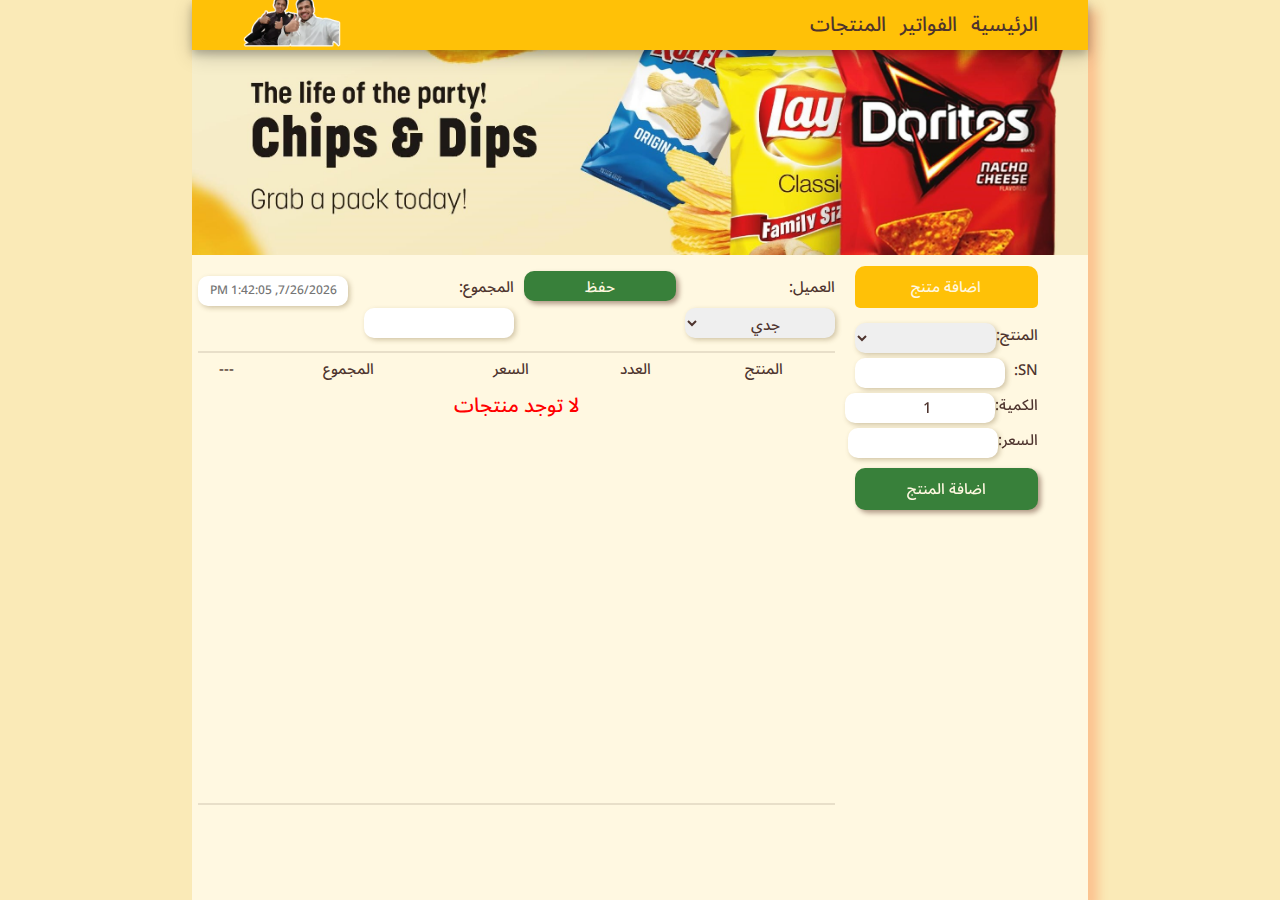
==== index.html @ d1c049fb "1" ====
<!DOCTYPE html>
<html lang="en" dir="rtl">

<head>
    <meta charset="UTF-8">
    <meta name="viewport" content="width=device-width, initial-scale=1.0">
    <title>بسطة مصعب</title>
    <link rel="stylesheet" href="/css/general.css">
    <link rel="preconnect" href="https://fonts.googleapis.com">
    <link rel="preconnect" href="https://fonts.gstatic.com" crossorigin>
    <link href="https://fonts.googleapis.com/css2?family=Noto+Sans+Arabic:wght@100..900&display=swap" rel="stylesheet">
</head>

<body>
    <div class="container">
        <div class="header">
            <div class="nav">
                <a href="#">الرئيسية</a>
                <a href="/pages/pills.html">الفواتير</a>
                <a href="/pages/prodoct.html">المنتجات</a>
            </div>
            <div class="logo">
                <img src="/logo.webp" width="100px" alt="">
            </div>
        </div>
        <img src="/banner.jpg" width="100%" height="" alt="">

        <div class="bodycon">
            <div class="add_item">
                <h3 class="add_item_tag">اضافة متنج</h3>
                <div class="input_line">
                    <label class="label" for="item_name">المنتج:</label>
                    <!-- <input class="text_intput" type="text" name="item_name" id="add_name" value="بسكوت"> -->

                    <select class="text_intput" id="add_name" name="item_name" onchange="getProdoctInfoByName()">

                    </select>
                </div>
                <div class="input_line">
                    <label class="label" for="Serial_number"> SN:</label>
                    <input class="text_intput" type="text" name="Serial_number" id="add_sn" autofocus>
                </div>
                <div class="input_line">
                    <label class="label" for="amount">الكمية:</label>
                    <input class="small_input text_intput" type="number" name="amount" id="add_amount" value="1" min="1">
                </div>
                <div class="input_line">
                    <label class="label" for="price">السعر:</label>
                    <input class="small_input text_intput" type="number" name="price" id="add_price" readonly>
                </div>
                <div class="input_line">
                    <input onclick="add_item()" class="submit_button" type="button" name="" id="" value="اضافة المنتج">
                </div>

            </div>
            <div class="homePill">
                <div class="homePill_header">
                    <div>
                        <label class="costumers" for="costumers">العميل:</label>
                        <select class="text_intput" id="costumers">

                        </select>
                    </div>
                    <input class="submit_button save_btn" type="button" value="حفظ" onclick="savePill()">
                    
                    <div>
                        <label class="costumers" for="overAll">المجموع:</label>
                        <input type="number" name="overAll" class="text_intput" id="overAll">

                        </input>
                    </div>
                    <input class="text_intput datetimeinput" type="datetime" name="" id="datetime">
                </div>
                <hr>
                <div class="homePill_content">
                    <div>
                    <table class="pill_table_titles">
                        <tr>
                            <th>المنتج</th>
                            <th>العدد</th>
                            <th>السعر</th>
                            <th>المجموع</th>
                            <th>---</th>
                        </tr>
                        <table class="pill_table" id="cart">
                        </table>
                    </table>
                </div>
            </div>

                <hr>

            </div>
        </div>
    </div>
    <script src="/js/prodocts.js"></script>
    <script src="/js/main.js"></script>
    <script src="/js/pills.js"></script>
    <script src="/js/cart.js"></script>

</body>

</html>
---- css/general.css ----
:root{
    --primary: #FFC107;
    --secondary: #ff5622;
    --accent: #38803a;
    --backgroundc: #FFF8E1;
    --dbackgroundc: #faeab7;
    --textcolor: #4E342E;
}

::-webkit-scrollbar {
    width: 10px;
}
::-webkit-scrollbar-track {
    background: var(--dbackgroundc);
}
::-webkit-scrollbar-thumb{
    background: var(--primary);
}

.noto-sans-arabic {

}
*{
    margin: 0;
    padding: 0;
    font-size: 15px;
    color: var(--textcolor);
    font-family: "Noto Sans Arabic", serif;
    font-optical-sizing: auto;
    font-weight:500 ;
    font-style: normal;
    font-variation-settings: "wdth" 100;
}
body{
    background-color: var(--dbackgroundc);
    display: flex;
    justify-content: center;
    height: 100vh;
}
.container{
    /* padding: 0 10%; */
    width: 70%;
    box-shadow:10px 10px 10px 0px #ff562242;
    height: 100%;
    background-color: var(--backgroundc);
}
.header{
    height: 10px;
    padding: 20px 50px;
    position: relative;
    display: flex;
    background-color: var(--primary);
    align-items: center;
    justify-content: space-between;
    box-shadow: 0 4px 8px 0 rgba(0, 0, 0, 0.2), 0 6px 20px 0 rgba(0, 0, 0, 0.19);
}
.nav a{
    text-decoration: none;
    color: var(--textcolor);
    font-size: 20px;
    margin-left: 10px;
}

.logo{
    position: relative;
    left: 0;
}

.bodycon{
    /* margin-top: 20px; */
    position: relative;
    display: flex;
    justify-content: space-between;
    padding: 0 50px;
    height:50vh;
}
.extra{
    height:85vh;
    width: 100%;
}
.pro_extra{
    height:85vh;
    width: 95%;
}

.centerer{
    display: flex;
    align-items: center;
    justify-content: center;
}

.add_item{
    /* padding: 20px; */
    width: 23%;
    margin-left: 20px;
    height: 300px;
    position: relative;
    display:inline-block;
}
.add_item_tag{
    background-color: var(--primary);
    padding: 5px;
    display: flex;
    align-items: center;
    justify-content: center;
    color: var(--backgroundc);
    border-radius: 10px 10px 5px 5px ;
    box-shadow: 10px 10px 5px --textcolor;
    margin-bottom: 10px;
}

.text_intput{
    border: none;
    outline: none;
    height: 30px;
    box-shadow: 2px 2px 5px 0px  #6b55254f;
    margin-top: 5px;
    border-radius: 10px;
    width: 150px;
    text-align: center;
}

.mr_r{
    /* margin-right: 1000px; */
}
.td_title{
    width: 370px;
    padding-right: 20px;
}
.td_price{
    text-align: center;
    text-justify: center;
}


/* .label{
    margin-left: 10px;
    font-size: 20px;
    color: var(--textcolor);
} */
.input_line{
    display: flex;
    justify-content: space-between;
    align-items: center;
}

.submit_button{
    width: 100%;
    margin-top: 10px;
    border-radius: 10px;
    background-color: var(--accent);
    color: var(--backgroundc);
    border: none;
    padding: 5px  0;
    box-shadow: 3px 3px 5px #41150869;
}
.submit_button:hover{
    background-color: #235f25;
    cursor: pointer ;
}
.submit_button:focus{
    background-color: #208624;
}
.homePill{
    width: 80%;
    height: 100%;
}
.homePill_content{
    height: 100%;
    display: flex;
    justify-content: space-between;
    flex-direction: column;
    overflow: auto; 
}


.homePill_header{
    display: flex;
    justify-content: space-between;
    margin-bottom: 5px;
    padding: 5px 0 ;
}
hr {
    border: 0.5px solid #4e342e21;
    /* border: #4E342E; */
}
.datetimeinput{
text-align: center;
font-size: 12px;
}

table{
    border: 0.5 solid black;
    width: 100%;
    border-collapse: collapse;
}
.text_input_small{
    width: 50px;
}

.pill_table{
    width: 100%;
    /* display: flex;
    justify-content: space-between; */
}
.pill_table_titles{
    height: 10px;
    text-align: center;
}
td{
    margin-right: 10px;
    /* text-align:center; */
}
tr{
    margin-top: 20px;
    border: 1 solid black;
}
.mr-t{
    margin: 10px 0;
}

.costumers{
    margin-left: 10px;
}

.btn-del{
    background-color: #ff5622;
    color: var(--backgroundc);
}

.btn-del:hover{
    background-color: #e91313;
    cursor: pointer;
}
.btn-del:focus{
    background-color: #fd7c55;
}

.btn-update{
    background-color: var(--accent);
    color: var(--backgroundc);
}

.btn-update:hover{
    background-color: #518846;
    cursor: pointer;
}
.btn-update:focus{
    background-color: #5cb44a;
}

.save_btn{
    width: 200px;
    margin: 0px 0px 10px 10px;
    height: 30px;
    text-align: center;
    text-justify:center;
    padding: 0;
}
.allStock{
    background-color: var(--secondary);
}

.amount_cart{
    position: relative;
    right: 110px;
}
.price_cart{
    position: relative;
    right: 140px;
}
.price_pro{
    position: relative;
    right: 30px;
}
.sum_cart{
    position: relative;
    right: 135px;
}
.del_cart{
    position: relative;
    right: 70px;
}
.update_pro{
    position: relative;
    right: 30px;
}
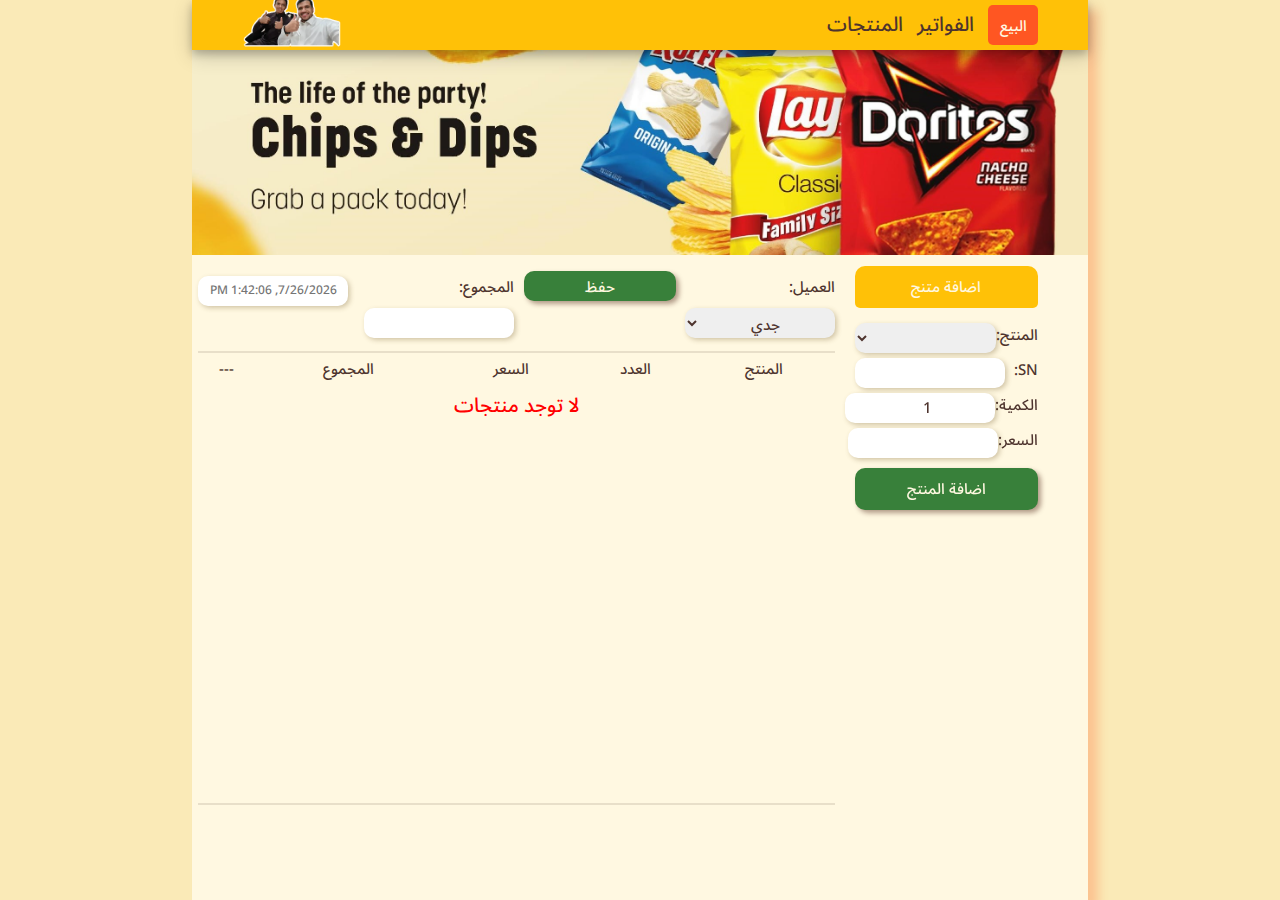
==== commit 1e93a28a: "2" ====
--- a/index.html
+++ b/index.html
@@ -15,7 +15,7 @@
     <div class="container">
         <div class="header">
             <div class="nav">
-                <a href="#">الرئيسية</a>
+                <a href="#"><input class="nav_selected" type="button" value="البيع"></a>
                 <a href="/pages/pills.html">الفواتير</a>
                 <a href="/pages/prodoct.html">المنتجات</a>
             </div>
@@ -30,7 +30,6 @@
                 <h3 class="add_item_tag">اضافة متنج</h3>
                 <div class="input_line">
                     <label class="label" for="item_name">المنتج:</label>
-                    <!-- <input class="text_intput" type="text" name="item_name" id="add_name" value="بسكوت"> -->
 
                     <select class="text_intput" id="add_name" name="item_name" onchange="getProdoctInfoByName()">
 
@@ -65,7 +64,7 @@
                     
                     <div>
                         <label class="costumers" for="overAll">المجموع:</label>
-                        <input type="number" name="overAll" class="text_intput" id="overAll">
+                        <input type="number" name="overAll" class="text_intput" id="overAll" readonly>
 
                         </input>
                     </div>
--- a/css/general.css
+++ b/css/general.css
@@ -285,4 +285,20 @@
 .update_pro{
     position: relative;
     right: 30px;
+}
+
+.nav_selected{
+    width: 50px;
+    height: 40px;
+    border-radius: 5px;
+    background-color: var(--accent);
+    color: var(--backgroundc);
+    background: var(--secondary);
+    border: none;
+    padding: 5px  0;
+    font-size: 15px;
+    /* box-shadow: 3px 3px 5px #41150869; */
+}
+.nav_pro{
+    width: 70px;
 }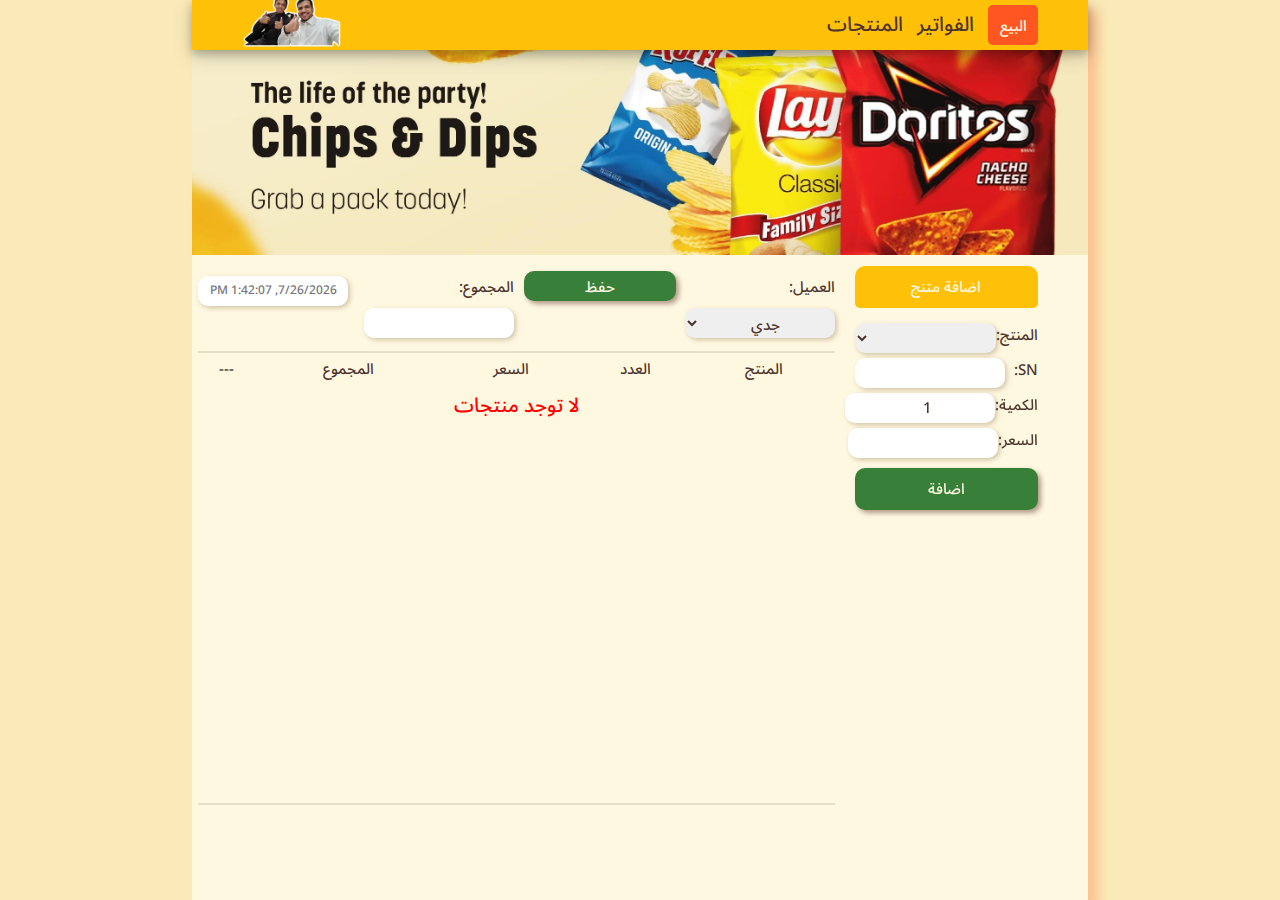
==== commit 9cbfc274: "3" ====
--- a/index.html
+++ b/index.html
@@ -48,7 +48,7 @@
                     <input class="small_input text_intput" type="number" name="price" id="add_price" readonly>
                 </div>
                 <div class="input_line">
-                    <input onclick="add_item()" class="submit_button" type="button" name="" id="" value="اضافة المنتج">
+                    <input onclick="add_item()" class="submit_button" type="button" name="" id="" value="اضافة">
                 </div>
 
             </div>
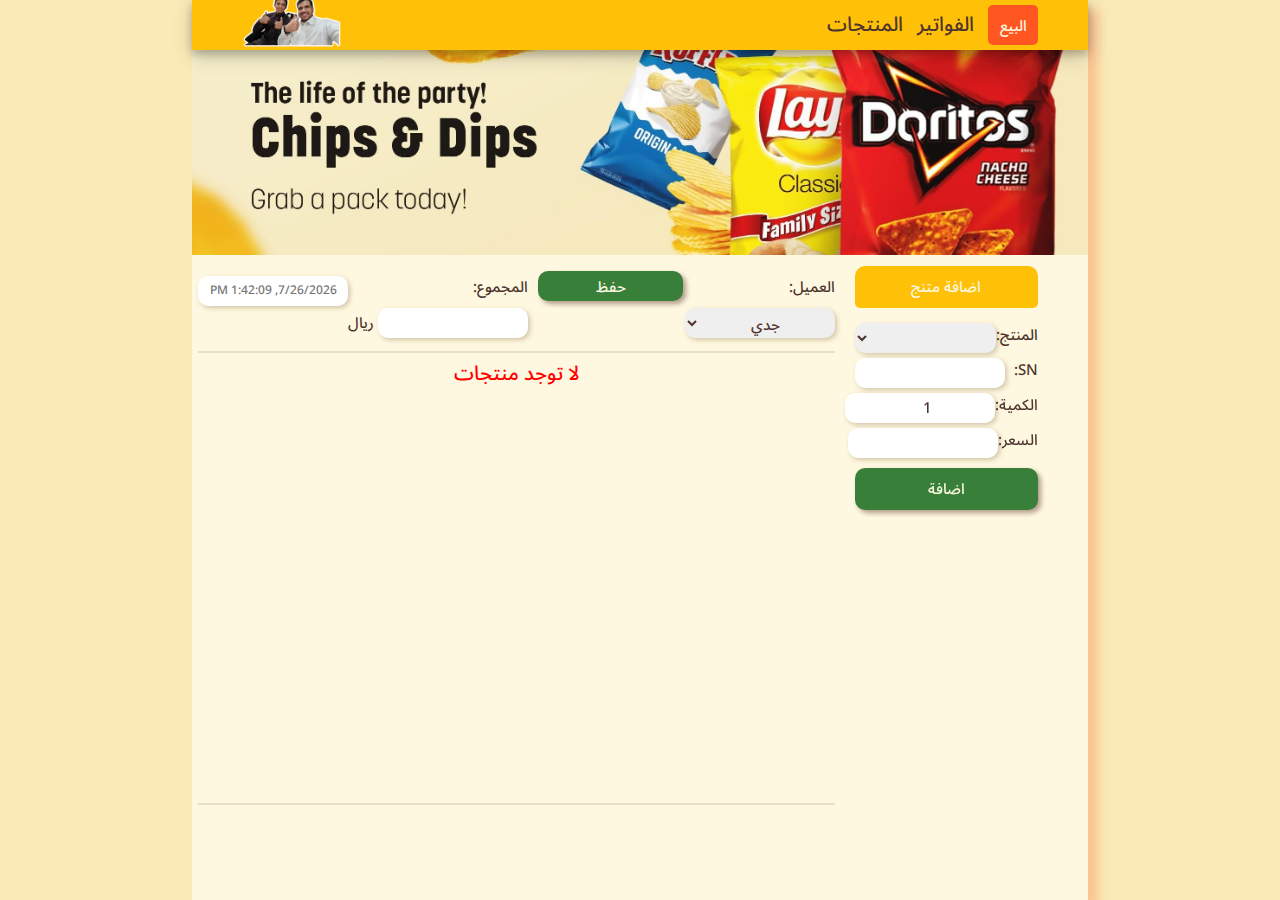
==== commit befc01a0: "4" ====
--- a/index.html
+++ b/index.html
@@ -65,6 +65,7 @@
                     <div>
                         <label class="costumers" for="overAll">المجموع:</label>
                         <input type="number" name="overAll" class="text_intput" id="overAll" readonly>
+                        <span>ريال</span>
 
                         </input>
                     </div>
@@ -73,16 +74,9 @@
                 <hr>
                 <div class="homePill_content">
                     <div>
-                    <table class="pill_table_titles">
-                        <tr>
-                            <th>المنتج</th>
-                            <th>العدد</th>
-                            <th>السعر</th>
-                            <th>المجموع</th>
-                            <th>---</th>
-                        </tr>
-                        <table class="pill_table" id="cart">
-                        </table>
+                    <table class="pill_table_titles" id="cart">
+
+
                     </table>
                 </div>
             </div>
